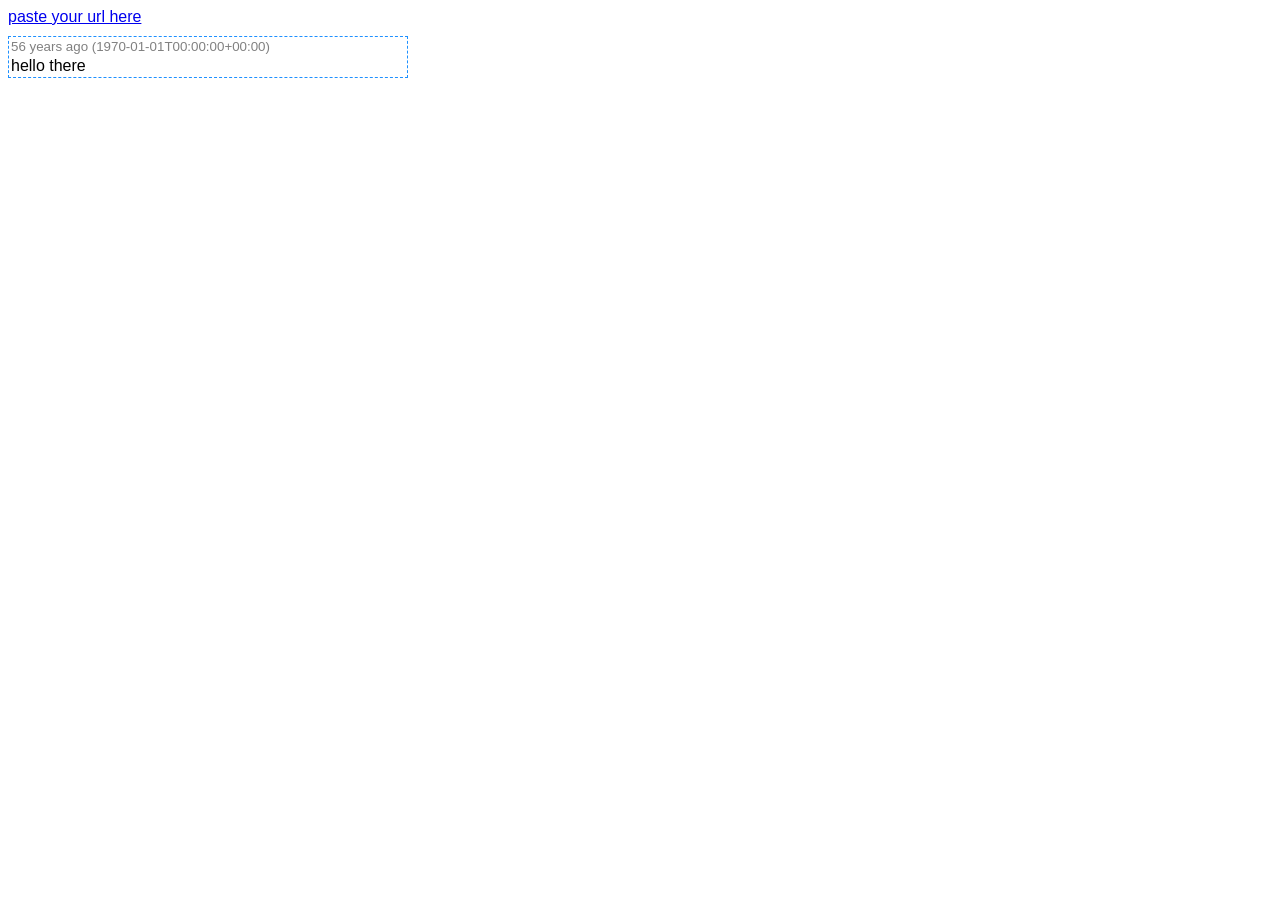
==== nanoblog/nanoblog.html @ db0035ea ":D" ====
<!DOCTYPE html>
<html lang="en">
<head>
    <meta charset="UTF-8">
    <meta name="viewport" content="width=device-width, initial-scale=1.0">
    <title>nanoblog</title>
    <style>
        .post {
            border: 1px;
            border-style: dashed;
            margin-bottom: 10px;
            margin-top: 10px;
            border-color: dodgerblue;
        }
        p {
            margin: 2px;
        }
        time {
            margin-left: 2px;
            font-size: smaller;
            color: gray;
        }
        body {
            max-width: 400px;
            background: none transparent;
            font-family: "MS P Gothic", sans-serif;
        }
    </style>
</head>
<body>
<a href="https://z0r.de/4456">paste your url here</a>
</div>
<div class="post">
<time>1970-01-01T00:00:00+00:00</time>
<p>hello there</p>
</div>

<script> 
    function when(original_date) {
        const ms = new Date() - original_date;
        const sec = Math.floor(ms / 1000); 
        const min = Math.floor(sec / 60);  
        const hr  = Math.floor(min / 60);  
        const day = Math.floor(hr / 24);  
        const year = Math.floor(day / 365);
        // if (diffSec < 60) return "just now";
        if (sec < 60) return `${sec} seconds ago`;
        if (min < 60) return `${min} minutes ago`;
        if (hr < 24) return `${hr} hours ago`;
        if (day === 1) return "yesterday";
        if (day < 365) return `${day} days ago`;
        return `${year} years ago`;
    }

    const dates = document.querySelectorAll('time');

    dates.forEach(el => {
    const o = el.innerText;
    const n = when(new Date(o)) + ` (${o})`;
    el.innerText = n;
    });
</script>
</body>
</html>
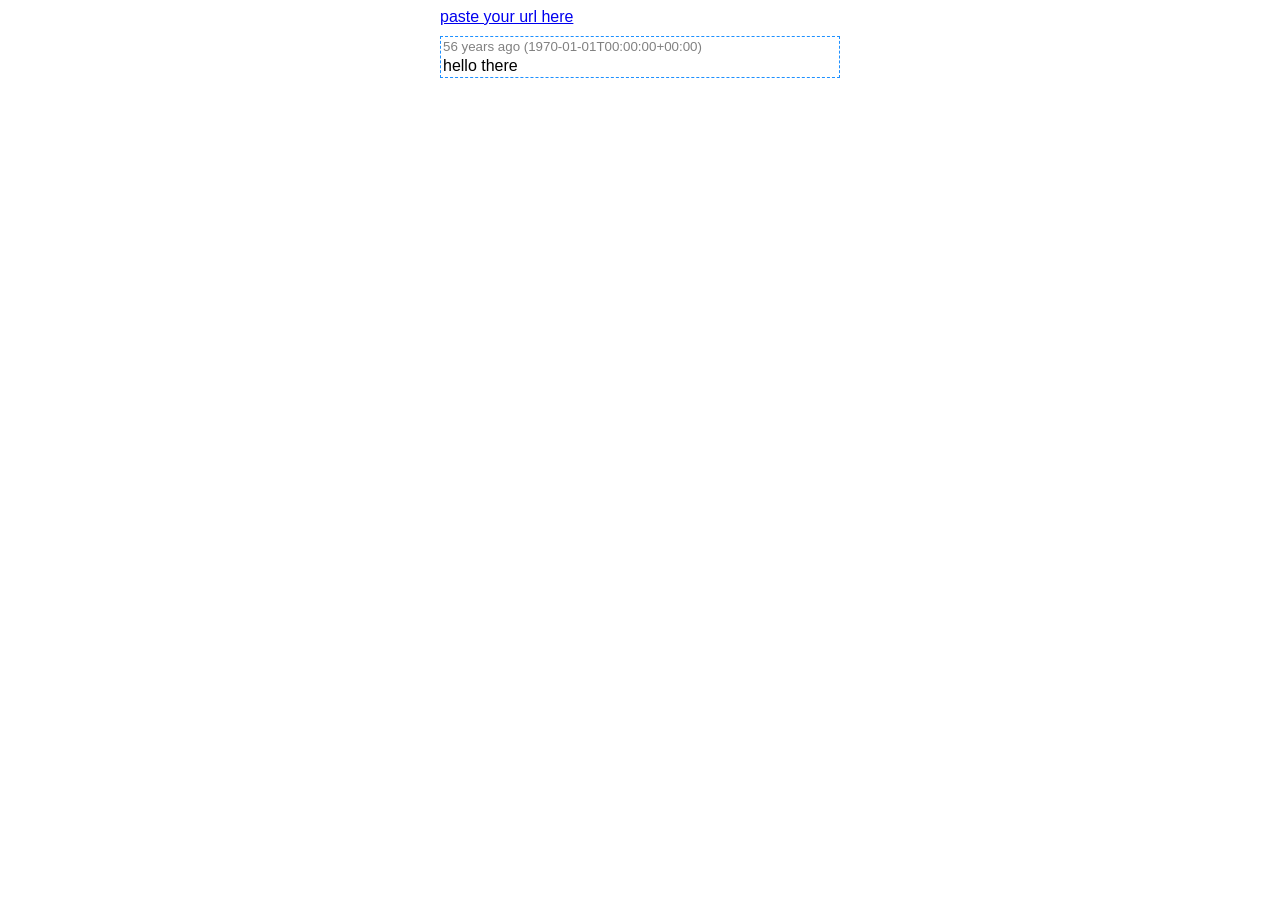
==== commit 9f1176ba: "zxc" ====
--- a/nanoblog/nanoblog.html
+++ b/nanoblog/nanoblog.html
@@ -24,6 +24,11 @@
             max-width: 400px;
             background: none transparent;
             font-family: "MS P Gothic", sans-serif;
+            margin-left: auto;
+            margin-right: auto;
+        }
+        img {
+            max-width: 300px;
         }
     </style>
 </head>
